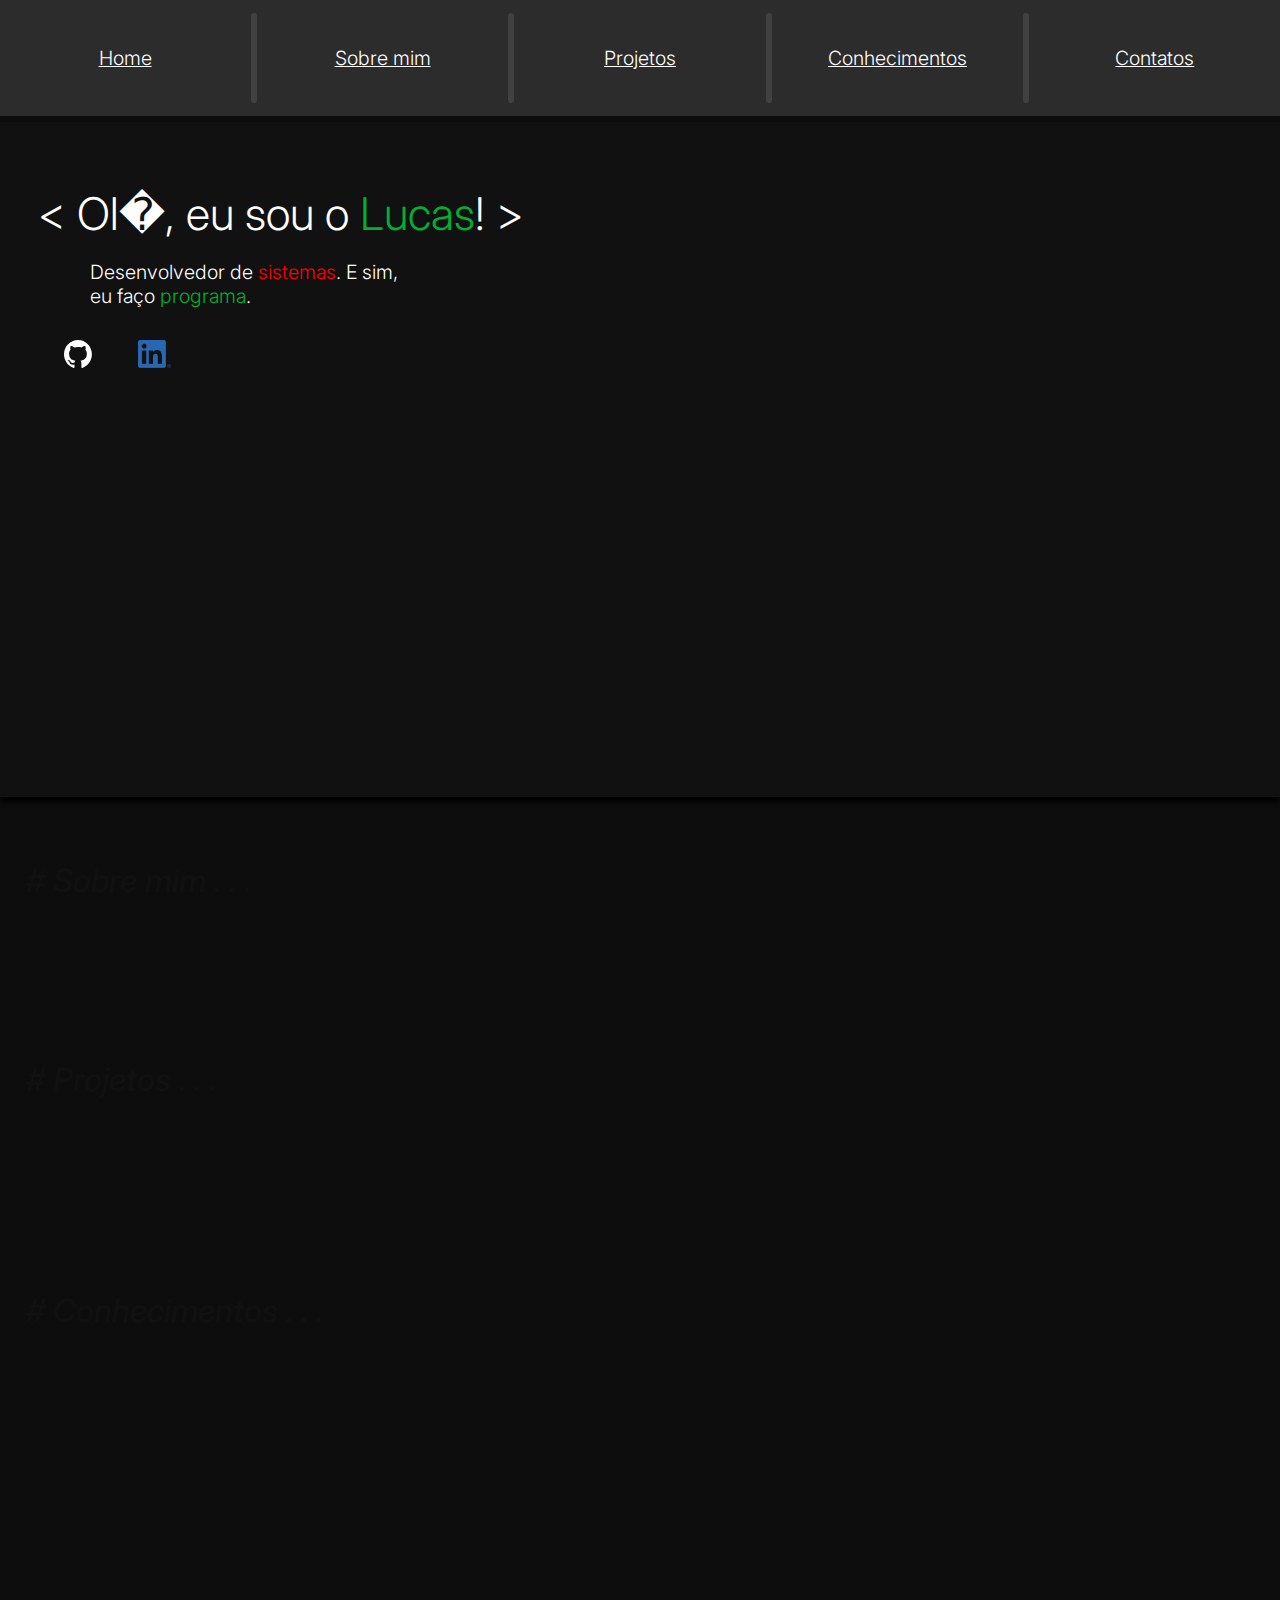
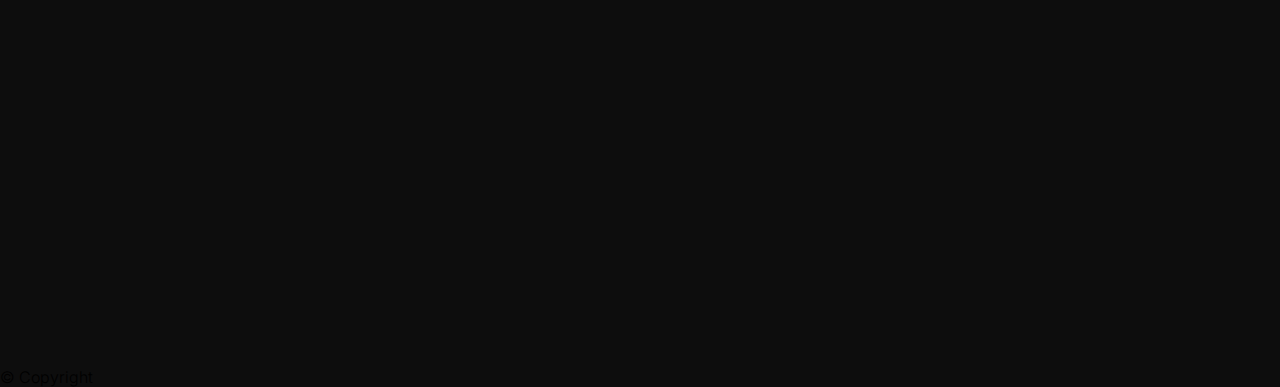
==== page/index.html @ 9756c9f1 "first commit" ====
<!DOCTYPE html>
<html lang="en">
<head>
    <meta charset="UTF-8">
    <meta name="viewport" content="width=device-width, initial-scale=1.0">
    <title>Portfólio</title>
    <link rel="stylesheet" href="\css\header.css">
    <link rel="stylesheet" href="\css\main.css">
    <link rel="stylesheet" href="\css\style.css">
    <link rel="stylesheet" href="\css\section1.css">
    <link rel="stylesheet" href="\css\section2.css">
    <link rel="stylesheet" href="\css\section3.css">
    <link rel="stylesheet" href="\css\section4.css">
    <script src="\js\main.js"></script>
</head>
<body>
    <header>
        <nav id="nav_header" class="nav_header">
            <ul>
                <li><a href="index.html">Home</a></li>
                <div id="line_inNav"></div>
                <li><a href="#sobreMim" id="a_sobreMim">Sobre mim</a></li>
                <div id="line_inNav"></div>
                <li><a href="#projetos" id="a_projetos">Projetos</a></li>
                <div id="line_inNav"></div>
                <li><a href="#conhecimentos" id="a_conhecimentos">Conhecimentos</a></li>
                <div id="line_inNav"></div>
                <li><a href="#contatos" id="a_contatos">Contatos</a></li>
            </ul>
            

        </nav>
    </header>
    <main>
        <section id="home" class="section1">
            <div>
                <h1>< Ol�, eu sou o <strong id="strong_green">Lucas</strong>! ></h1>
                <h2>Desenvolvedor de <strong id="strong_red">sistemas</strong>. E sim,<br>eu faço <strong id="strong_green">programa</strong>.</h2>
                <div id="container_redes">
                    <a href="https://github.com/LucasdeMatheus" target="_blank"><img src="\img\github.svg" alt="github logo" id="img_github"><div id="line_inSocial"></div></a>
                    <a href="https://www.linkedin.com/in/lucas-matheus-developer/" target="_blank"><img src="\img\linkedin.png" alt="linkedin logo" id="img_linkedin" class="linkedin_link"><div id="line_inSocial"></div></a>
                </div>
            </div>
        </section>
        <p># Sobre mim . . .</p>
        <section class="section2" id="sobreMim">
            <h1 id="h1_sobremim"></h1>
            <h2 id="h2_sobremim"></h2>
            <div id="id_img" class="id_img">

            </div>
            <div id="nav_selector">
                <button id="nav_left" class="nav_left_noclick"><</button>
                <button id="nav_right" class="nav_right_click">></button>
            </div>
        </section>
        <p># Projetos . . .</p>
        <section id="projetos" class="section3">
            <div id="div_projects">
                <img src="\img\java.svg" alt="java.svg">
                <h1><strong id="strong_red">error</strong>: file not found: project.<strong id="strong_yellow">java</strong></h1>
            </div>
            <div id="div_projects">
                <img src="\img\python.svg" alt="python.svg">
                <h1>\<strong id="strong_blue">py</strong><strong id="strong_yellow">thon</strong>.exe: can't open file 'C:...\project.<strong id="strong_blue">py</strong>': [<strong id="strong_red">Errno</strong> 2] No such file or directory</h1>
            </div>
            <div id="div_projects">
                <img src="\img\nodejs.svg" alt="nodejs.svg">
                <h1>throw err;<br>^<br><br><strong id="strong_red">Error</strong>: Cannot find module</h1>
            </div>
        </section>
        <p># Conhecimentos . . .</p>
        <section id="conhecimentos" class="section4">
            <div class="sobre_conhecimentos" id="sobre_conhecimentos">            
                <div class="div_conhecimentos_select" id="div_conhecimentos_select"></div>
                <h1 id="h1_conhecimentos"></h1>
                <h2 id="h2_conhecimentos"></h2>
                <div id="github_link"></div>
            </div>
            <div class="line">
                <div class="div_conhecimentos" id="AI_select">
                    <img src="\img\AI.svg" alt="AI.svg">
                </div>
                <div id="line_inConhecimentos"></div>
                <div class="div_conhecimentos" id="excel_select">
                    <img src="\img\excel.svg" alt="excel.svg">
                </div>
                <div id="line_inConhecimentos"></div>
                <div class="div_conhecimentos" id="python_select">
                    <img src="\img\python.svg" alt="python.svg" id="python_select">
                </div>
                <div id="line_inConhecimentos"></div>
                <div class="div_conhecimentos" id="js_select">
                    <img src="\img\javascript.svg" alt="javascript.svg">
                </div>
            </div>
            <div class="line">
                <div class="div_conhecimentos" id="figma_select">   
                    <img src="\img\figma.svg" alt="figma.svg" style="max-width: 50%;" >
                </div>
                <div id="line_inConhecimentos"></div>
                <div class="div_conhecimentos" id="css_select">
                    <img src="\img\css.svg" alt="css.svg">
                </div>
                <div id="line_inConhecimentos"></div>
                <div class="div_conhecimentos" id="html_select">
                    <img src="\img\html.svg" alt="html.svg">
                </div>
            </div>
        </section>
    </main>
    <footer>© Copyright</footer>
</body>
</html>
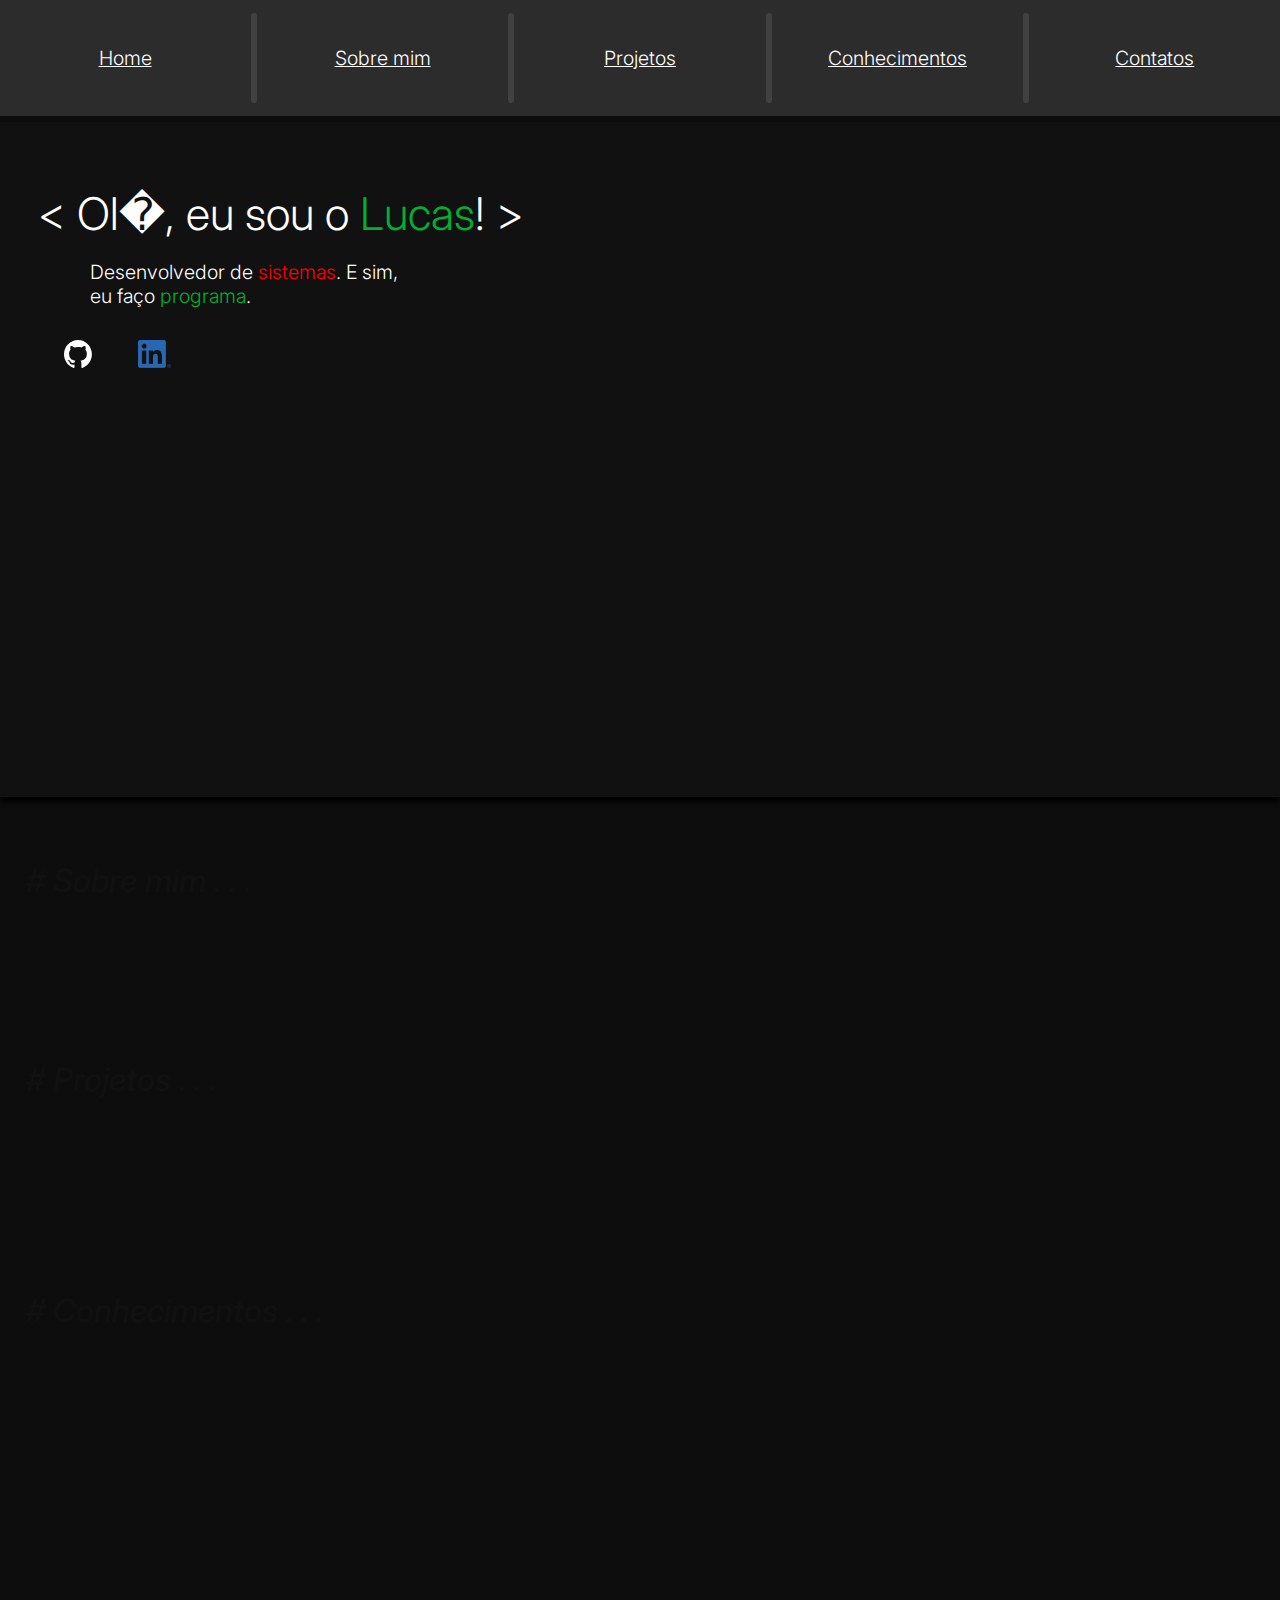
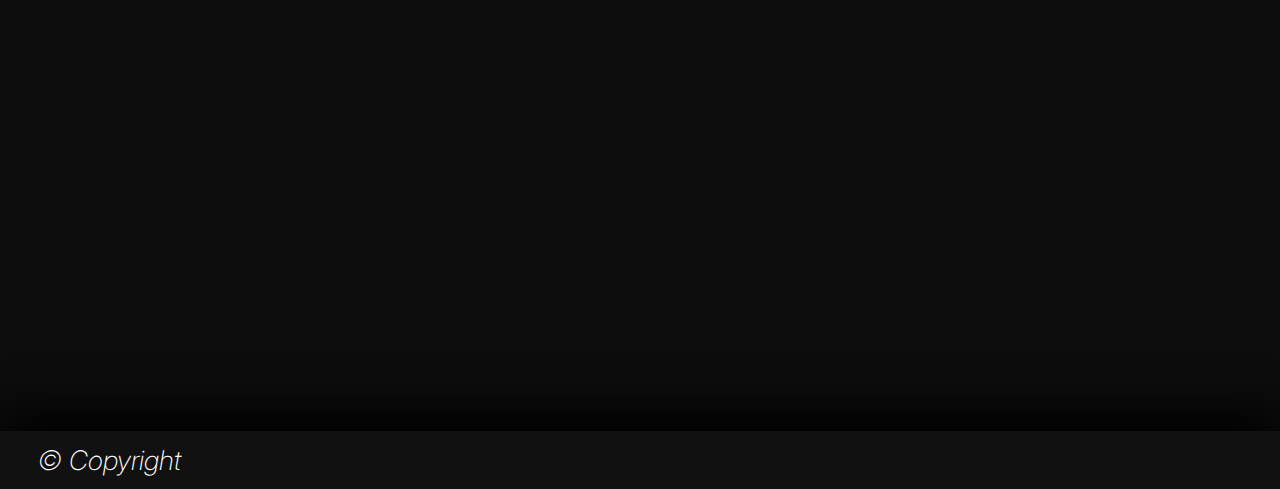
==== commit bfb40795: "first commit" ====
--- a/page/index.html
+++ b/page/index.html
@@ -27,8 +27,6 @@
                 <div id="line_inNav"></div>
                 <li><a href="#contatos" id="a_contatos">Contatos</a></li>
             </ul>
-            
-
         </nav>
     </header>
     <main>
@@ -109,6 +107,7 @@
             </div>
         </section>
     </main>
-    <footer>© Copyright</footer>
-</body>
+    <footer>
+        <div><p>© Copyright</p></div>
+    </footer>
 </html>